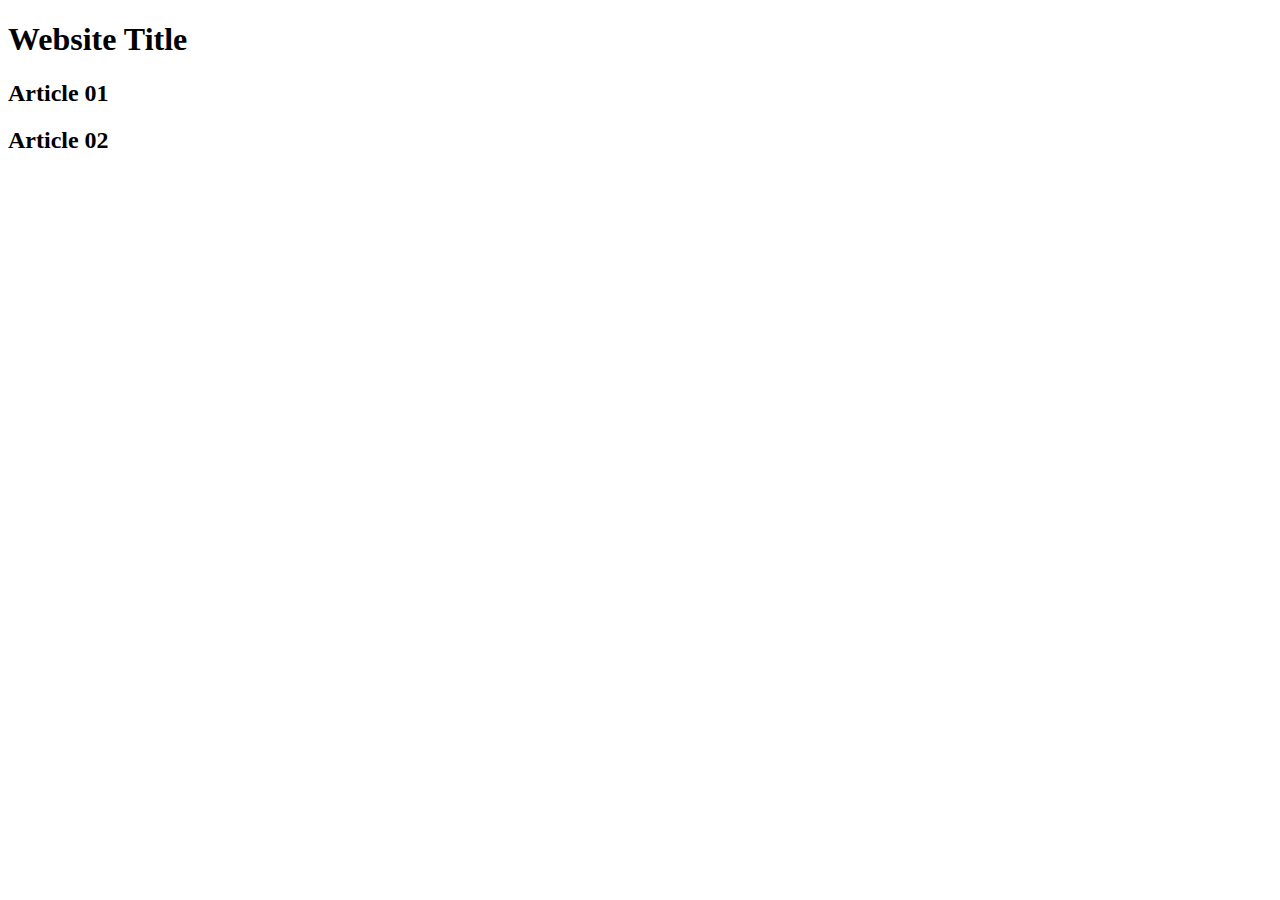
==== index.html @ 337bf60f "first commit" ====
<!DOCTYPE html>
<html lang="en">
<head>
    <meta charset="UTF-8">
    <meta name="viewport" content="width=device-width, initial-scale=1.0">
    <title>Site</title>
</head>
<body>

    <main>
        <header>
            <h1> Website Title </h1>
        </header>
        <article>
            <h2>Article 01</h2>
        </article>
        <article>
            <h2>Article 02</h2>
        </article>
    </main>

</body>
</html>
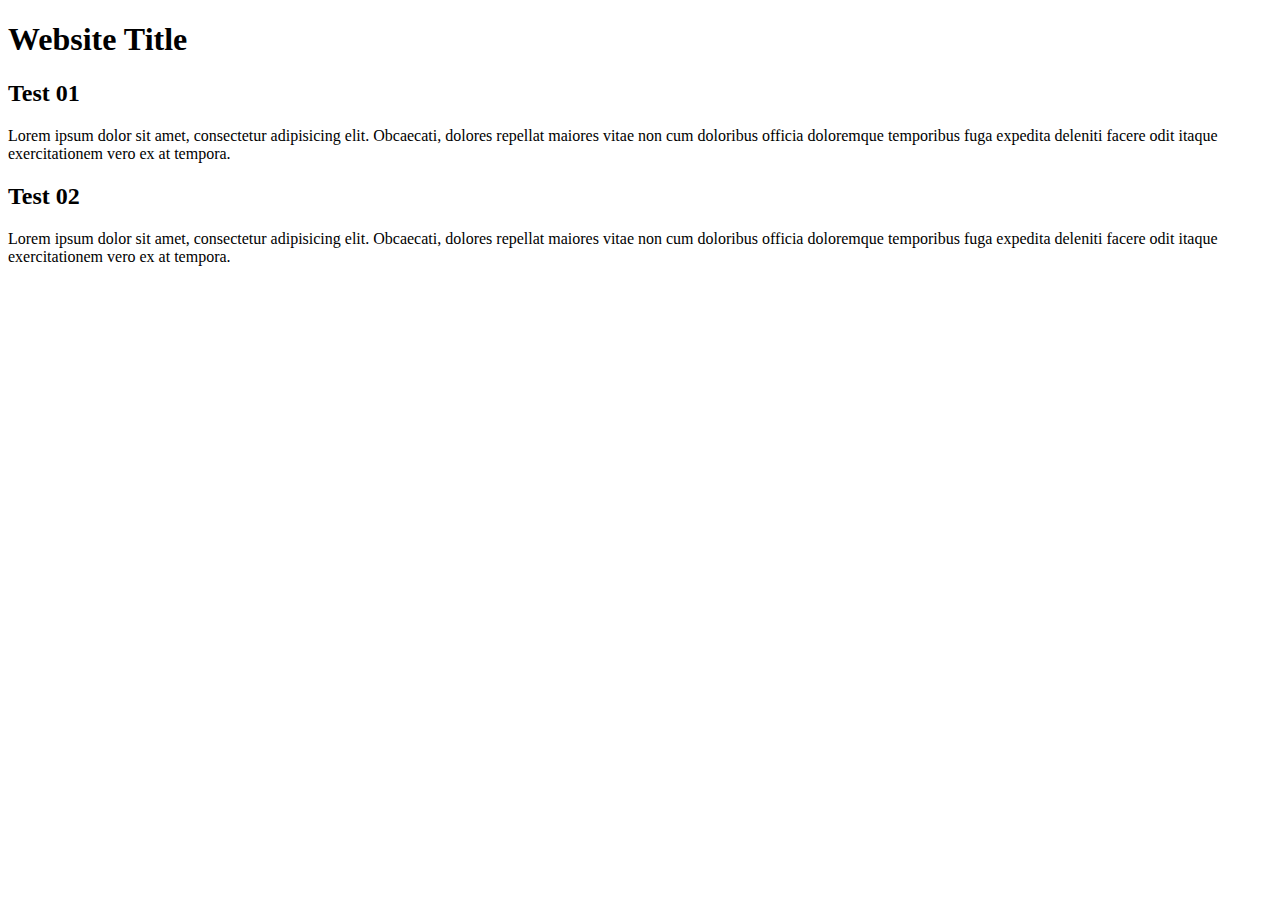
==== commit cfe9d51e: "first commit" ====
--- a/index.html
+++ b/index.html
@@ -12,10 +12,12 @@
             <h1> Website Title </h1>
         </header>
         <article>
-            <h2>Article 01</h2>
+            <h2> Test 01</h2>
+            <p>Lorem ipsum dolor sit amet, consectetur adipisicing elit. Obcaecati, dolores repellat maiores vitae non cum doloribus officia doloremque temporibus fuga expedita deleniti facere odit itaque exercitationem vero ex at tempora.</p>
         </article>
         <article>
-            <h2>Article 02</h2>
+            <h2>Test 02</h2>
+            <p>Lorem ipsum dolor sit amet, consectetur adipisicing elit. Obcaecati, dolores repellat maiores vitae non cum doloribus officia doloremque temporibus fuga expedita deleniti facere odit itaque exercitationem vero ex at tempora.</p>
         </article>
     </main>
 
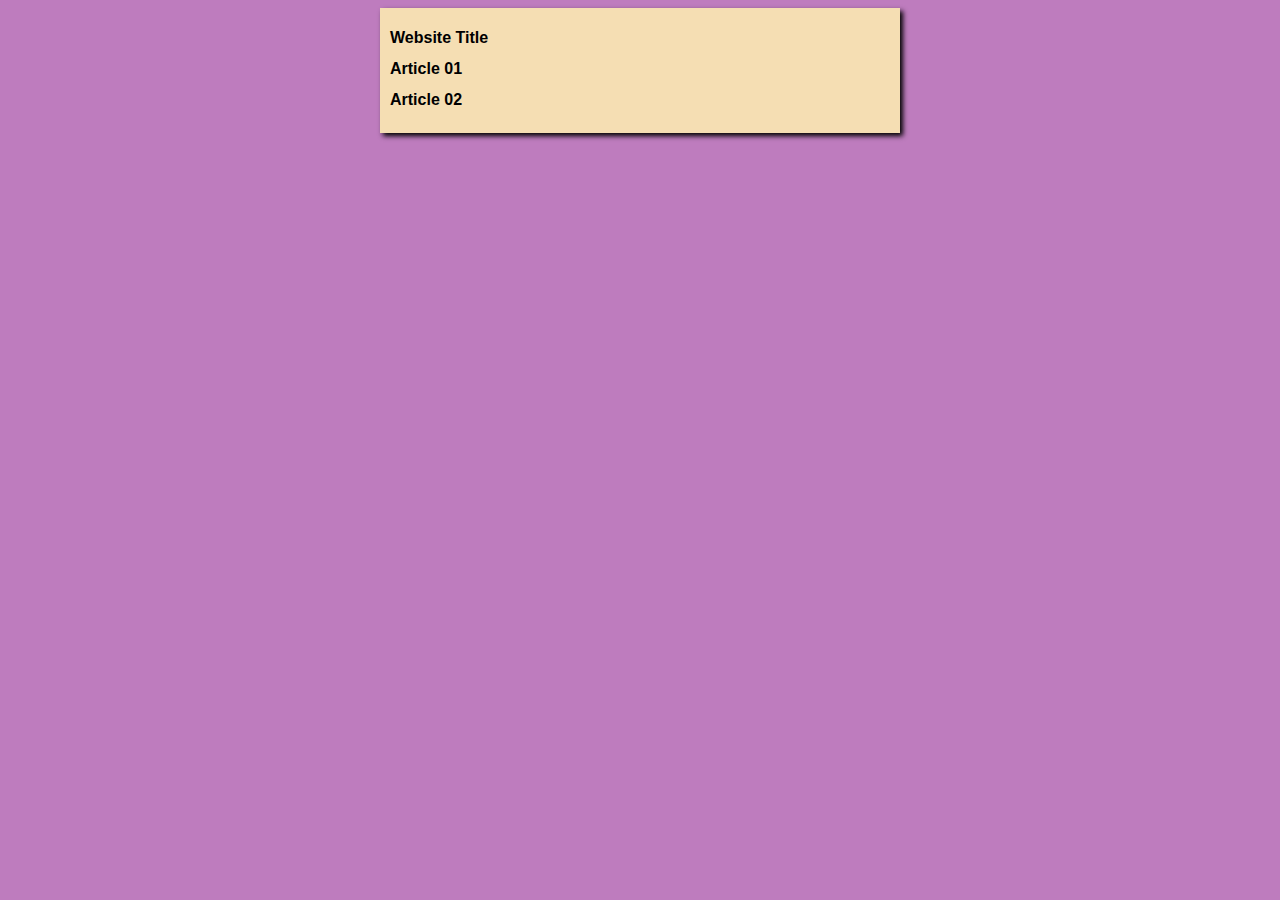
==== commit f18fae00: "first design" ====
--- a/index.html
+++ b/index.html
@@ -4,6 +4,9 @@
     <meta charset="UTF-8">
     <meta name="viewport" content="width=device-width, initial-scale=1.0">
     <title>Site</title>
+
+    <link rel="stylesheet" href="estilos/style.css">
+
 </head>
 <body>
 
@@ -12,12 +15,10 @@
             <h1> Website Title </h1>
         </header>
         <article>
-            <h2> Test 01</h2>
-            <p>Lorem ipsum dolor sit amet, consectetur adipisicing elit. Obcaecati, dolores repellat maiores vitae non cum doloribus officia doloremque temporibus fuga expedita deleniti facere odit itaque exercitationem vero ex at tempora.</p>
+            <h2>Article 01</h2>
         </article>
         <article>
-            <h2>Test 02</h2>
-            <p>Lorem ipsum dolor sit amet, consectetur adipisicing elit. Obcaecati, dolores repellat maiores vitae non cum doloribus officia doloremque temporibus fuga expedita deleniti facere odit itaque exercitationem vero ex at tempora.</p>
+            <h2>Article 02</h2>
         </article>
     </main>
 
--- a/estilos/style.css
+++ b/estilos/style.css
@@ -0,0 +1,20 @@
+* {
+
+    font-family: 'Franklin Gothic Medium', 'Arial Narrow', Arial, sans-serif;
+    font-size: 16px;
+
+}
+
+body {
+
+    background-color: rgba(128, 0, 128, 0.514);
+}
+
+main {
+
+    background-color: wheat;
+    width: 500px;
+    margin: auto;
+    padding: 10px;
+    box-shadow: 3px 3px 5px ;
+}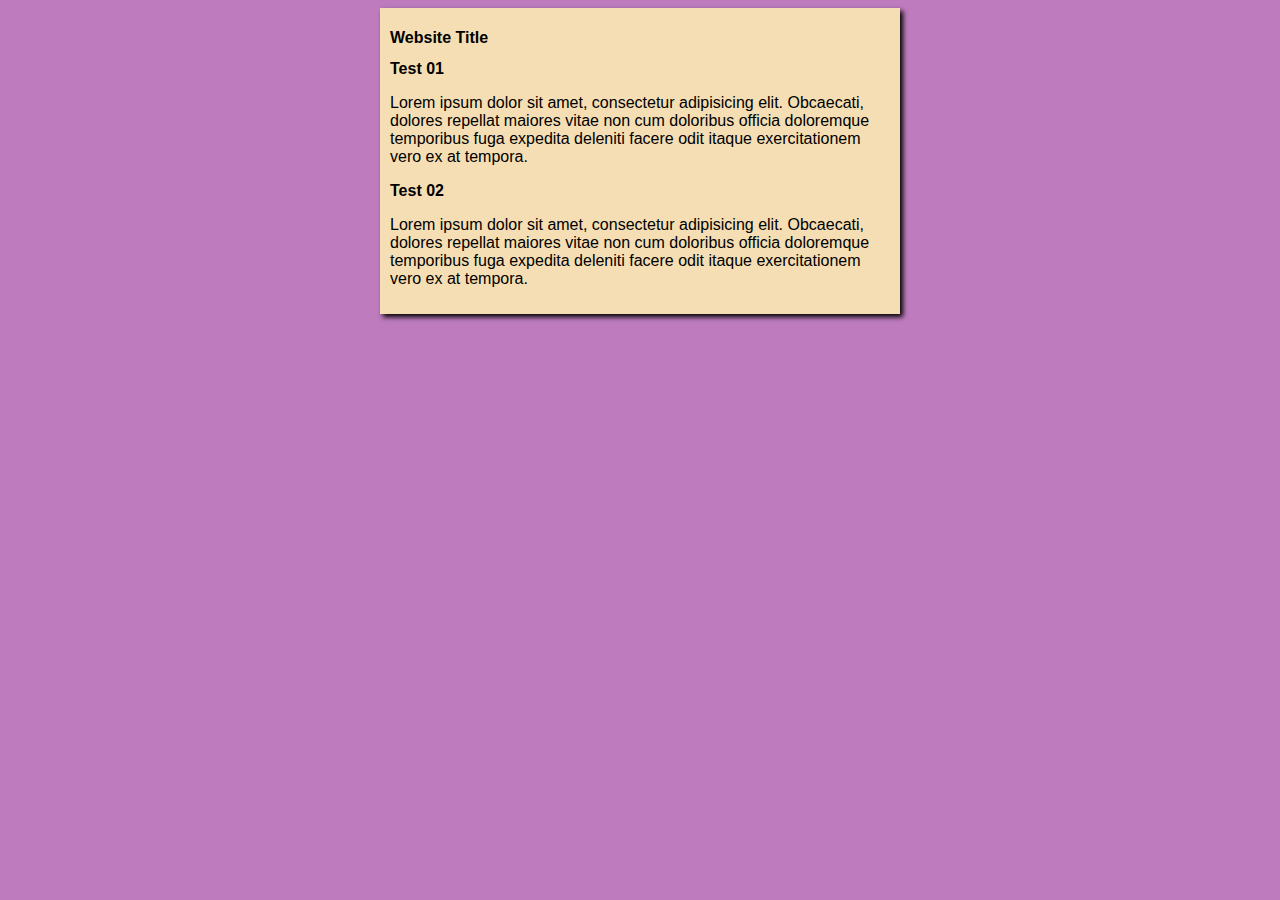
==== commit 10b21027: "Merge branch 'design'" ====
--- a/index.html
+++ b/index.html
@@ -15,10 +15,12 @@
             <h1> Website Title </h1>
         </header>
         <article>
-            <h2>Article 01</h2>
+            <h2> Test 01</h2>
+            <p>Lorem ipsum dolor sit amet, consectetur adipisicing elit. Obcaecati, dolores repellat maiores vitae non cum doloribus officia doloremque temporibus fuga expedita deleniti facere odit itaque exercitationem vero ex at tempora.</p>
         </article>
         <article>
-            <h2>Article 02</h2>
+            <h2>Test 02</h2>
+            <p>Lorem ipsum dolor sit amet, consectetur adipisicing elit. Obcaecati, dolores repellat maiores vitae non cum doloribus officia doloremque temporibus fuga expedita deleniti facere odit itaque exercitationem vero ex at tempora.</p>
         </article>
     </main>
 
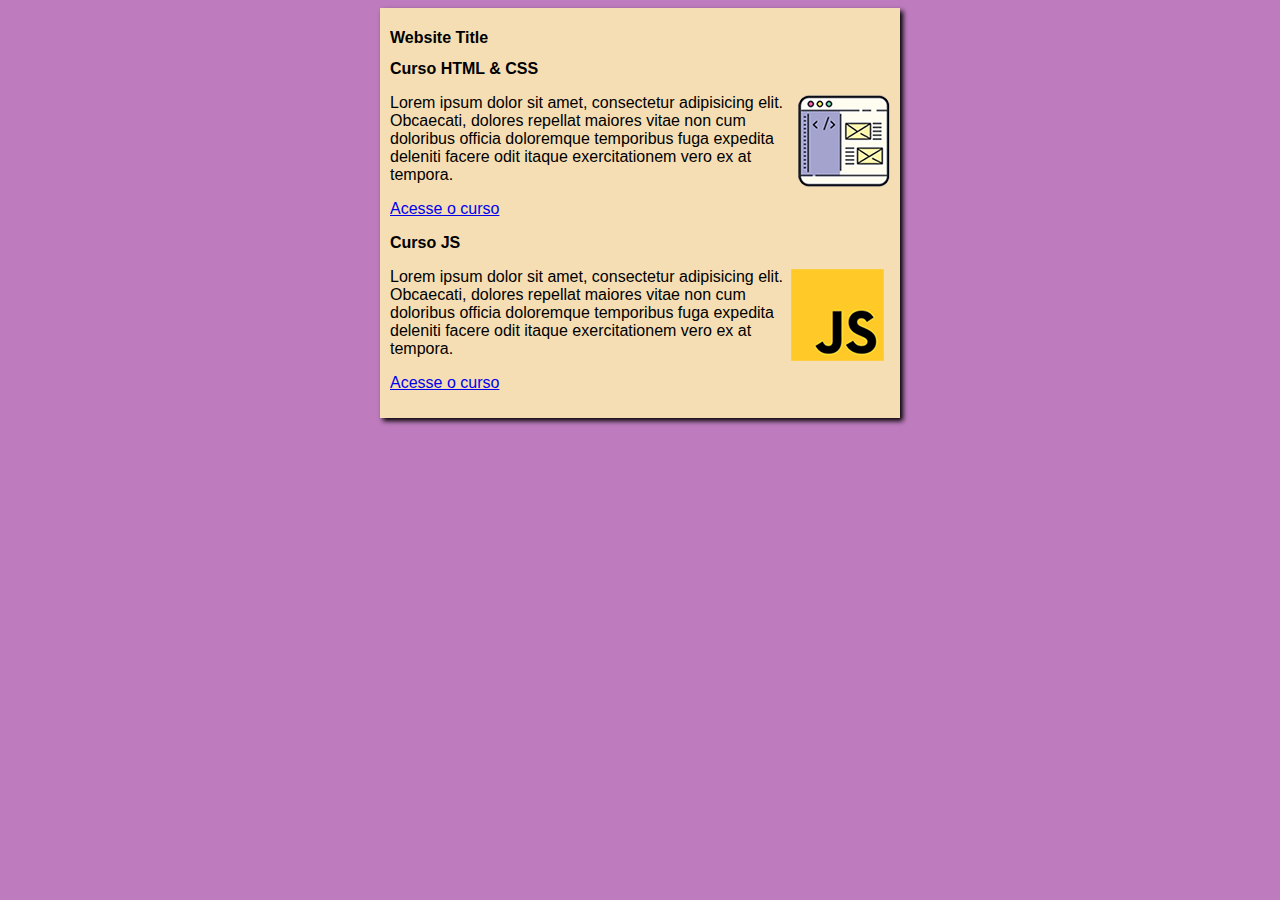
==== commit 34c2e9c8: "commit" ====
--- a/index.html
+++ b/index.html
@@ -15,12 +15,16 @@
             <h1> Website Title </h1>
         </header>
         <article>
-            <h2> Test 01</h2>
+            <h2> Curso HTML & CSS</h2>
+            <img class="lado" src="imagens/curso-html-css.png" alt="html">
             <p>Lorem ipsum dolor sit amet, consectetur adipisicing elit. Obcaecati, dolores repellat maiores vitae non cum doloribus officia doloremque temporibus fuga expedita deleniti facere odit itaque exercitationem vero ex at tempora.</p>
+            <p><a href="cursohtml.html"> Acesse o curso </a></p>
         </article>
         <article>
-            <h2>Test 02</h2>
+            <h2>Curso JS</h2>
+            <img class="lado" src="imagens/curso-javascript.png" alt="curso-javascript">
             <p>Lorem ipsum dolor sit amet, consectetur adipisicing elit. Obcaecati, dolores repellat maiores vitae non cum doloribus officia doloremque temporibus fuga expedita deleniti facere odit itaque exercitationem vero ex at tempora.</p>
+            <p><a href="cursojs.html"> Acesse o curso </a></p>
         </article>
     </main>
 
--- a/estilos/style.css
+++ b/estilos/style.css
@@ -17,4 +17,10 @@
     margin: auto;
     padding: 10px;
     box-shadow: 3px 3px 5px ;
+}
+
+img.lado {
+
+    float: right;
+
 }